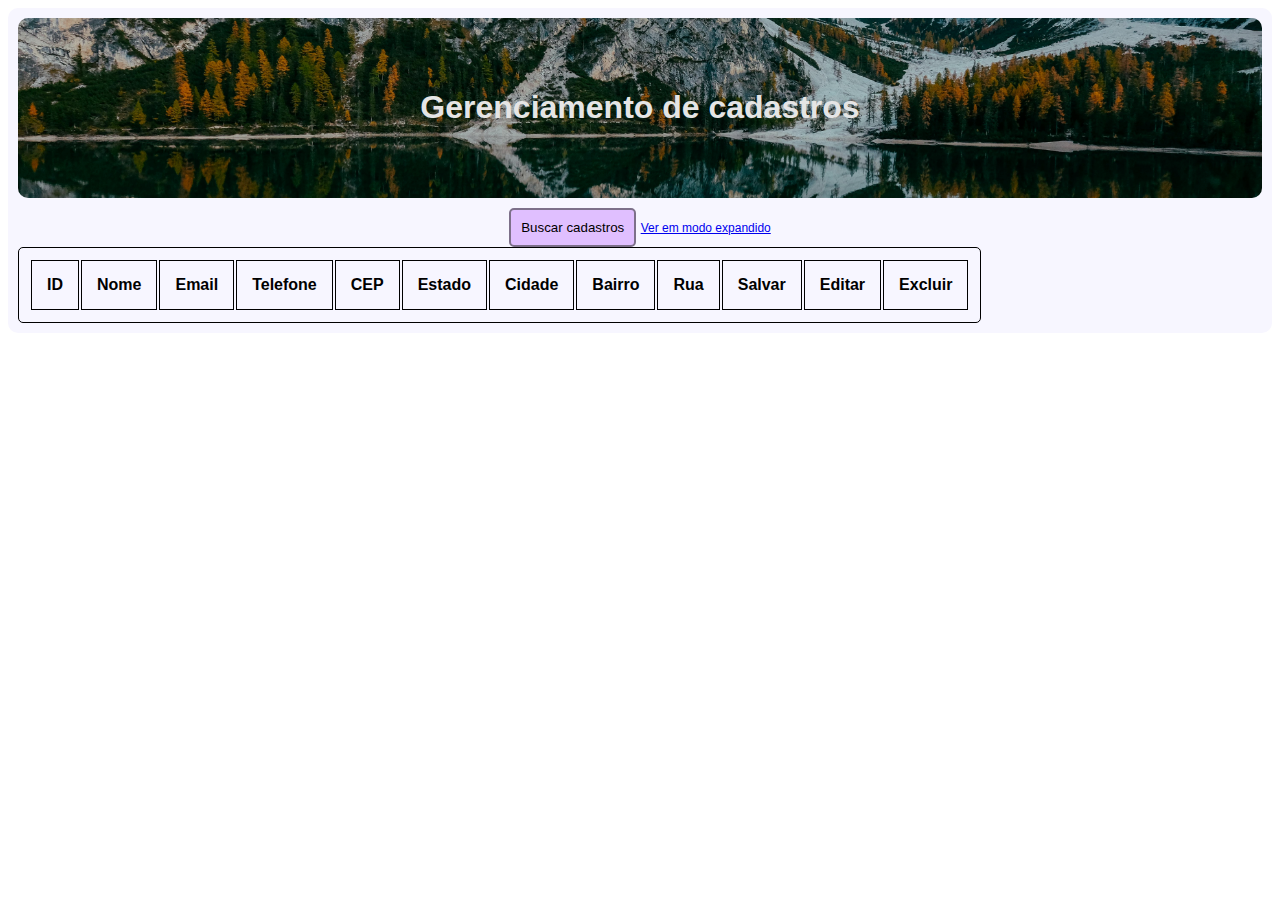
==== Cadastro2.html @ b4f8ad6c "Melhoria cadastros expandido e inicio de modo em lista" ====
<!DOCTYPE html>
<html lang="en">

<head>
    <meta charset="UTF-8">
    <meta name="viewport" content="width=device-width, initial-scale=1.0">
    <title>Cadastros</title>
    <link rel="stylesheet" href="styles.css">
</head>

<body onload="abrirCadastros()">
    <div class="main-page">

        <div class="bg-img2">
            <h1>Gerenciamento de cadastros</h1>
        </div>
        <button class="btn-big" onclick="abrirCadastros()">Buscar cadastros</button>
        <a href="Cadastros.html">Ver em modo expandido</a>
        
        <table class="border">
            <thead>
                <tr>
                    <th>ID</th>
                    <th>Nome</th>
                    <th>Email</th>
                    <th>Telefone</th>
                    <th>CEP</th>
                    <th>Estado</th>
                    <th>Cidade</th>
                    <th>Bairro</th>
                    <th>Rua</th>
                    <th>Salvar</th>
                    <th>Editar</th>
                    <th>Excluir</th>
                </tr>
            </thead>
            <tbody id="dados">
                
                
            </tbody>
        </table>
    </div>
    <script src="script-list.js"></script>
</body>

</html>
---- styles.css ----
* {
    font-family: Arial, Helvetica, sans-serif;
}

a {
    font-size: 12px;
}


input {
    width: 100%;
    padding: 5px;
    border: 1px solid #ccc;
    border-radius: 3px;
    font-size: 14px;
}

input:focus {
    border-color: #850ef5;
    box-shadow: 0 0px 10px #b471f3;
    outline: none;
}

button {
    background-color: rgb(224, 191, 255);
    border: 2px solid rgb(125, 112, 138);
    border-radius: 5px;
    margin-top: 10px;
    padding: 5px;
    padding-left: 15px;
    padding-right: 15px;
    cursor: pointer;
}

button:active {
    background-color: rgb(203, 153, 250);
}

table {
    border: 1px solid black;
    padding: 10px;
    border-radius: 5px;

}

th {
    border: black 1px solid;
    padding: 15px;
}

.grid-4{
    display: grid;
    grid-template-columns: repeat(4, 1fr);
    grid-template-rows: repeat(1, 1fr);
    gap: 8px;
}

.form {
    margin-bottom: 15px;
    text-align: left;
    width: 96%;
    font-weight: bold;
}

.bg-img1 {
    background-image: url('./imagens/bg1.png');
    background-size: cover;
}

.bg-img2 {
    position: relative;
    background-image: url('./imagens/bg2.png');
    background-size: cover;
    background-position: 100% 60%;
    background-repeat: no-repeat;
    padding: 50px;
    border-radius: 10px;
    color: rgb(255, 255, 255);
}

.bg-img2::after {
    content: "";
    position: absolute;
    top: 0%;
    left: 0%;
    width: 100%;
    height: 100%;
    background-color: rgba(0, 0, 0, 0.1);
    border-radius: 10px;
    pointer-events: none;
}



.hr-card {
    width: 96%;
    translate: 0 -10px;
}

.container {
    display: flex;
    justify-content: center;
    align-items: center;
    height: 100vh;
    background-color: rgb(247, 246, 255);
}

.mini-container {
    display: flex;
    justify-content: center;
    margin-bottom: 10px;
}

.resposta {
    padding: 10px;
    margin: 5px;
    border: 1px solid rgb(77, 77, 77);
    border-radius: 10px;
}

.alert {
    background-color: #e2bf73;
}

.danger {
    background-color: #ff9797;
}

.success {
    background-color: #b3f8bf;
    text-align: left;
    font-size: 12px;
}

.page-wrapper {
    background: white;
    padding: 20px;
    border-radius: 10px;
    box-shadow: 0px 0px 10px rgba(0, 0, 0, 0.1);
    width: 90%;
    max-width: 500px;
    text-align: center;
}

.main-page {
    background-color: rgb(247, 246, 255);
    padding: 10px;
    border-radius: 10px;
    text-align: center;
}

.tabela {
    display: flex;
    flex-direction: column;
    width: 90%;
    margin: 20px auto;
    background: white;
    padding: 15px;
    border-radius: 5px;
    box-shadow: 0px 0px 10px rgba(0, 0, 0, 0.1);
    justify-content: center;
}

.col-2 {
    display: flex;
    justify-content: center;
    gap: 0 4%;
    margin-bottom: 10px;
    margin-right: 1.5%;
    align-items: center;
}

.col-2>div {
    width: 46%;
    margin: 0px;
    padding: 0px;
}

.bg-purple {
    background-color: #b471f3;
    border: 2px #850ef5 solid;
}

.bg-purple:focus {
    background-color: #b471f3;
    border: 2px #850ef5 solid;
}


.btn-big {
    padding: 10px;

}

.btn-salvar {
    background-color: #b3f8bf;
    border: 1px solid #6a9471;
}

.btn-salvar:active {
    background-color: rgb(130, 207, 143);
}

.btn-editar {
    background-color: #ffdf9b;
    border: 1px solid #ac9b77;
}

.btn-editar:active {
    background-color: #e2bf73;
}

.btn-deletar {
    background-color: #ff9797;
    border: 1px solid rgb(161, 118, 118);
}

.btn-deletar:active {
    background-color: #fa7e7e;
}
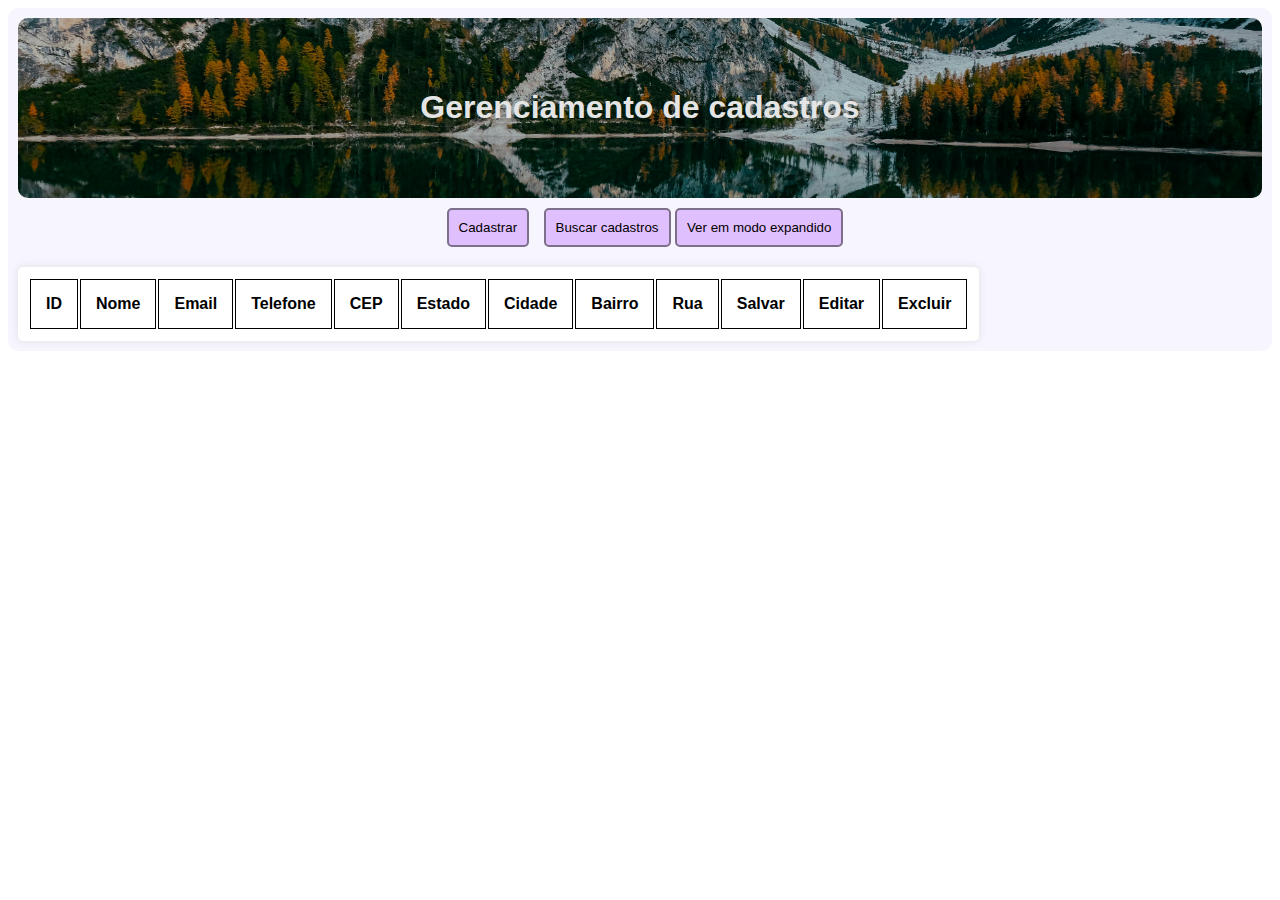
==== commit 9da5bb38: "Melhoria no modo de lista dos cadastros e responsividade no modo expansivo" ====
--- a/Cadastro2.html
+++ b/Cadastro2.html
@@ -14,8 +14,9 @@
         <div class="bg-img2">
             <h1>Gerenciamento de cadastros</h1>
         </div>
+        <a class="btn-big" href="Formulario.html"><button class="btn-big">Cadastrar</button></a>
         <button class="btn-big" onclick="abrirCadastros()">Buscar cadastros</button>
-        <a href="Cadastros.html">Ver em modo expandido</a>
+        <a href="Cadastros.html"><button class="btn-big">Ver em modo expandido</button></a>
         
         <table class="border">
             <thead>
--- a/styles.css
+++ b/styles.css
@@ -1,11 +1,6 @@
 * {
     font-family: Arial, Helvetica, sans-serif;
 }
-
-a {
-    font-size: 12px;
-}
-
 
 input {
     width: 100%;
@@ -37,10 +32,15 @@
 }
 
 table {
-    border: 1px solid black;
+    background-color: #ffffff;
     padding: 10px;
     border-radius: 5px;
-
+    margin-top: 20px;
+    box-shadow: 0px 0px 10px rgba(0, 0, 0, 0.1);
+}
+
+td {
+    border-bottom: 1px solid black;
 }
 
 th {
@@ -48,7 +48,7 @@
     padding: 15px;
 }
 
-.grid-4{
+.grid-cards{
     display: grid;
     grid-template-columns: repeat(4, 1fr);
     grid-template-rows: repeat(1, 1fr);
@@ -217,4 +217,22 @@
 
 .btn-deletar:active {
     background-color: #fa7e7e;
+}
+
+@media (max-width: 1300px) { /* Tablets maiores */
+    .grid-cards {
+        grid-template-columns: repeat(3, 1fr);
+    }
+}
+
+@media (max-width: 900px) { /* Tablets menores */
+    .grid-cards {
+        grid-template-columns: repeat(2, 1fr);
+    }
+}
+
+@media (max-width: 768px) { /* Celular */
+    .grid-cards {
+        grid-template-columns: repeat(1, 1fr);;
+    }
 }